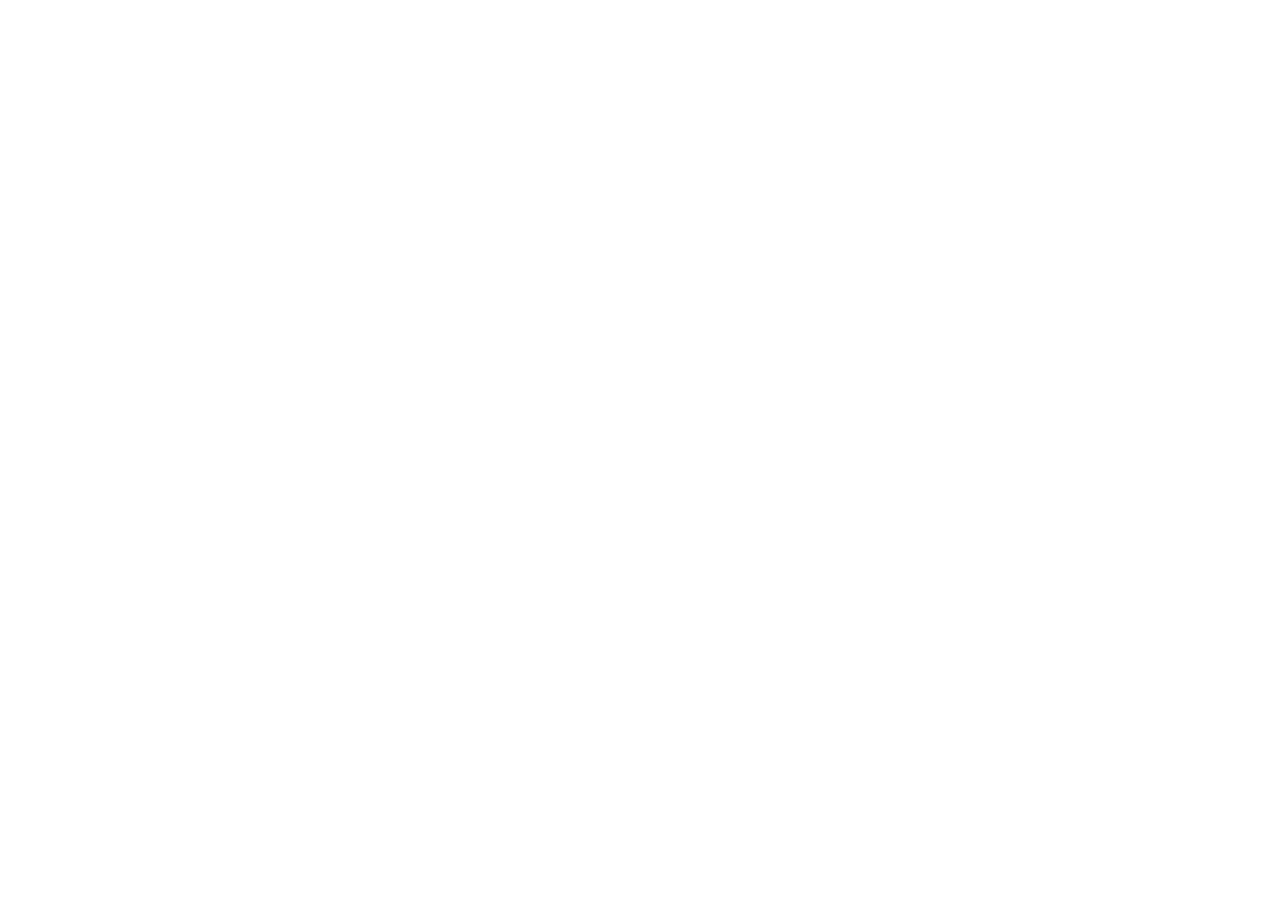
==== impostor.html @ 2663fc35 "feat:Add localStorage functionality for players, impostorCount, and gameMode" ====
<!doctype html>
<html lang="en">
  <head>
    <meta charset="UTF-8" />
    <meta name="viewport" content="width=device-width, initial-scale=1.0" />
    <title>Impostor: Harul Edition</title>
  </head>
  <body>
    <script type="module" src="./scripts/players.js"></script>
    <script type="module" src="./scripts/impostors.js"></script>
    <script type="module" src="./scripts/game-mode.js"></script>
    <script type="module" src="./scripts/main.js"></script>
  </body>
</html>
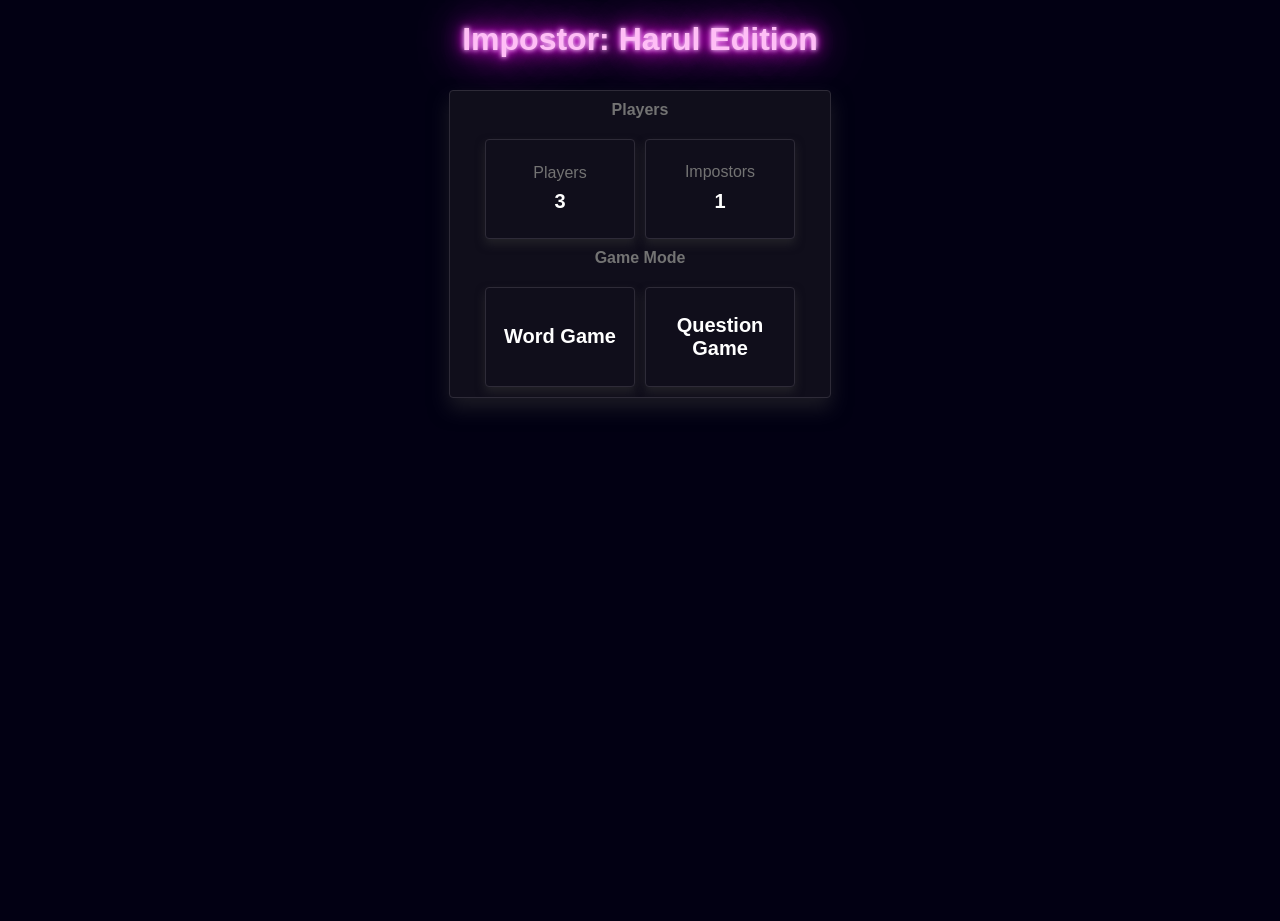
==== commit 31895b5b: "feat:Began work on CSS and HTML" ====
--- a/impostor.html
+++ b/impostor.html
@@ -4,11 +4,46 @@
     <meta charset="UTF-8" />
     <meta name="viewport" content="width=device-width, initial-scale=1.0" />
     <title>Impostor: Harul Edition</title>
+
+    <!-- Import CSS. -->
+    <link rel="stylesheet" href="styles/shared/general.css" />
+    <link rel="stylesheet" href="styles/pages/impostor.css" />
   </head>
   <body>
-    <script type="module" src="./scripts/players.js"></script>
-    <script type="module" src="./scripts/impostors.js"></script>
-    <script type="module" src="./scripts/game-mode.js"></script>
+    <h1>Impostor: Harul Edition</h1>
+    <main>
+      <div class="container">
+        <h2>Players</h2>
+        <div class="settings-btn-container">
+          <button id="players-btn" class="settings-btn">
+            <span class="top-text">Players</span>
+            <span class="bottom-text">3</span>
+          </button>
+          <button id="impostors-btn" class="settings-btn">
+            <span class="top-text">Impostors</span>
+            <input
+              type="number"
+              class="bottom-text input-field"
+              value="1"
+              min="1"
+              max="3"
+            />
+          </button>
+        </div>
+        <h2>Game Mode</h2>
+        <div class="settings-btn-container">
+          <button id="word" class="settings-btn">
+            <span class="bottom-text selected">Word Game</span>
+          </button>
+          <button id="question" class="settings-btn">
+            <span class="bottom-text">Question Game</span>
+          </button>
+        </div>
+      </div>
+    </main>
+    <script type="module" src="./data/players.js"></script>
+    <script type="module" src="./data/impostors.js"></script>
+    <script type="module" src="./data/game-mode.js"></script>
     <script type="module" src="./scripts/main.js"></script>
   </body>
 </html>
--- a/styles/shared/general.css
+++ b/styles/shared/general.css
@@ -0,0 +1,91 @@
+:root {
+    --bg-color: rgb(2, 0, 19);;
+    --container-bg: rgb(16, 14, 27);
+    --container-border: rgb(46, 43, 56);
+    --container-hover: rgb(18, 16, 30);
+    --primary-pink: #ffbef6;
+    --pink-shadow: #ff00ff;
+    --text-main: white;
+    --text-muted: rgb(115, 115, 115);
+    --box-shadow: 0 10px 20px rgba(54, 54, 54, 0.5); 
+    --btn-shadow: 0 5px 10px rgba(54, 54, 54, 0.5);
+}
+
+::-webkit-scrollbar {
+    width: 12px;
+}
+
+::-webkit-scrollbar-track {
+    background: var(--bg-color);
+}
+
+::-webkit-scrollbar-thumb {
+    background-color: var(--container-border);
+    border-radius: 20px;
+    border: 3px solid var(--container-bg);
+}
+
+::-webkit-scrollbar-thumb:hover {
+    background-color: rgb(66, 63, 76);
+}
+
+html {
+    scrollbar-width: thin;
+    scrollbar-color: var(--container-border) var(--container-bg);
+    color-scheme: dark; 
+}
+
+body {
+    margin: 0;
+    padding: 0;
+    min-height: 100vh;
+
+    font-family: 'Segoe UI', Tahoma, Geneva, Verdana, sans-serif;
+
+    background-color: var(--bg-color);
+    color: var(--text-main);
+}
+
+h1 {
+    /*Text*/
+    font-family: Arial, sans-serif;
+    text-align: center;
+
+    /*Visual*/
+    color: var(--primary-pink);
+    text-shadow: 
+    0 0 5px #fff, 
+    0 0 10px var(--pink-shadow), 
+    0 0 20px var(--pink-shadow), 
+    0 0 40px var(--pink-shadow), 
+    0 0 80px var(--pink-shadow);
+}
+
+.h1-fade {
+    /*Animation*/
+    animation: slideUpFade .25s ease-out forwards;
+}
+
+@keyframes slideUpFade {
+  0% {
+    opacity: 1;
+    transform: translateY(0);
+  }
+  100% {
+    opacity: 0;
+    transform: translateY(-50px);
+  }
+}
+
+main {
+    display: flex;
+    flex-direction: column;
+    align-items: center;
+    gap: 20px;
+}
+
+h2 {
+    margin: 0;
+    color: var(--text-muted);
+    font-size: 16px;
+}
--- a/styles/pages/impostor.css
+++ b/styles/pages/impostor.css
@@ -0,0 +1,87 @@
+.container {
+    display: flex;
+    flex-direction: column;
+    align-items: center;
+    overflow-y: auto;
+    width: 90%;
+    max-width: 360px;
+    margin: 10px auto;
+    padding-top: 10px;
+    padding-left: 10px;
+    padding-right: 10px;
+
+    color:var(--text-muted);
+    font-weight: bold;
+
+    background-color: var(--container-bg);
+    border: 1px solid var(--container-border);
+    border-radius: 4px;
+
+    box-shadow: var(--box-shadow);
+}
+
+.settings-btn-container { /* NEEDS TO BE UPDATED TO BEGIN NEW ROW AFTER MORE THAN 2 BUTTONS! */
+    display: flex;
+    justify-content: center;
+
+    gap: 10px;
+    margin-top: 10px;
+
+    padding-top: 10px;
+    padding-bottom: 10px;
+}
+
+.settings-btn {
+    display: flex;
+    flex-direction: column;
+    align-items: center;
+    justify-content: center;
+    width: 150px;
+    height: 100px;
+
+    background-color: var(--container-bg);
+    color: white;
+    border: 1px solid var(--container-border);
+    border-radius: 4px;
+    box-shadow: var(--btn-shadow);
+    
+    transition: background-color .15s
+}
+
+.settings-btn:hover {
+    background-color: var(--container-hover);
+}
+
+.top-text {
+    margin-bottom: 8px;
+
+    font-size: 16px;
+    color: var(--text-muted);
+}
+
+.bottom-text {
+    color: var(--text-main);
+    font-size: 20px;
+    font-weight: bold;
+}
+
+.input-field {
+  background: transparent;
+  border: none;
+  color: white;
+  text-align: center;
+  width: 100%;
+  font-family: inherit;
+  font-size: 20px; /* Match .bottom-text font size */
+  font-weight: bold;
+  outline: none;
+  cursor: pointer;
+
+  pointer-events: none;
+}
+
+.input-field::-webkit-inner-spin-button,
+.input-field::-webkit-outer-spin-button {
+  -webkit-appearance: none;
+  margin: 0;
+}
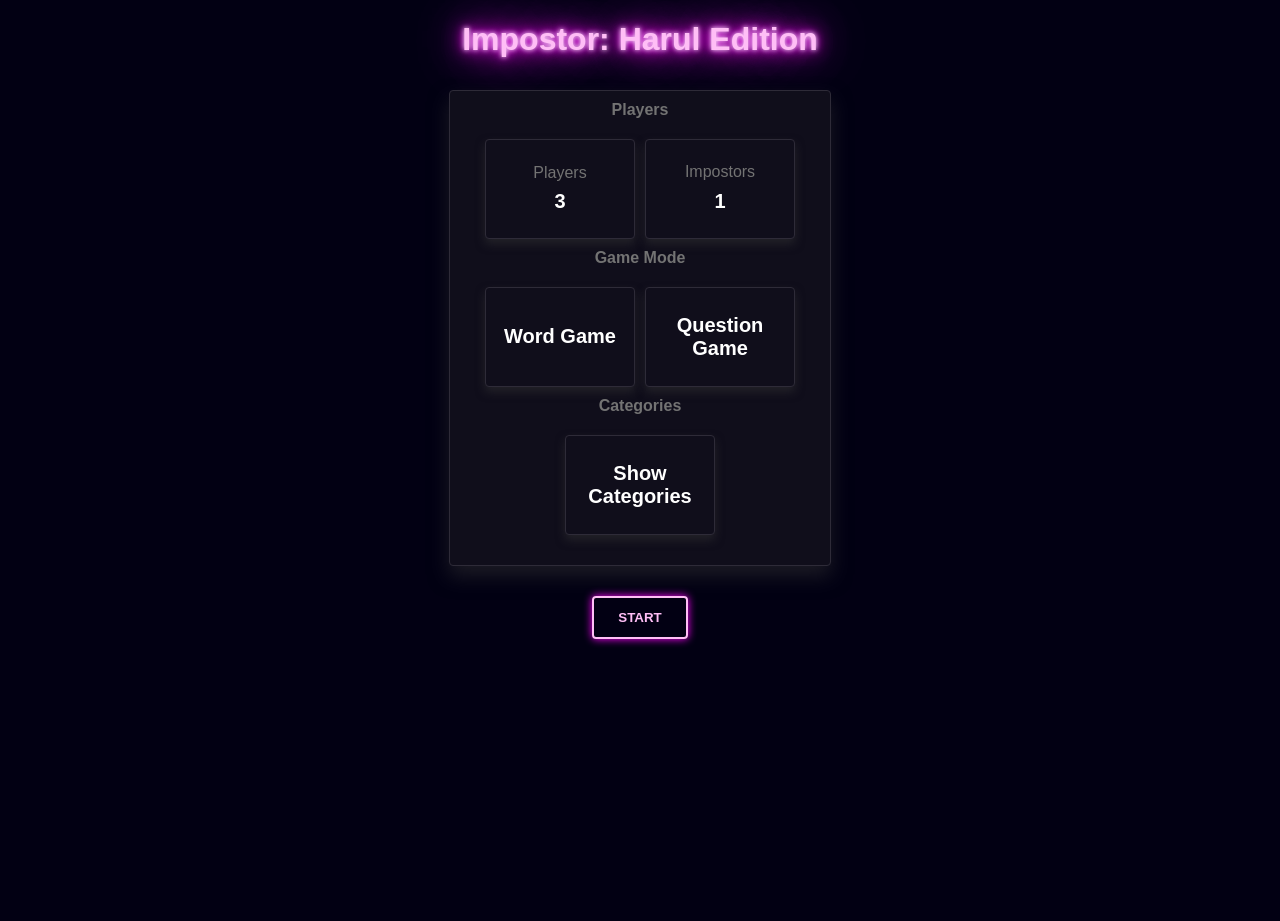
==== commit eb0820fd: "feat:add player tab with functional player adding and deleting. need to add functional name changing" ====
--- a/impostor.html
+++ b/impostor.html
@@ -12,7 +12,7 @@
   <body>
     <h1>Impostor: Harul Edition</h1>
     <main>
-      <div class="container">
+      <div id="settings" class="container">
         <h2>Players</h2>
         <div class="settings-btn-container">
           <button id="players-btn" class="settings-btn">
@@ -32,13 +32,22 @@
         </div>
         <h2>Game Mode</h2>
         <div class="settings-btn-container">
-          <button id="word" class="settings-btn">
+          <button id="word-btn" class="settings-btn">
             <span class="bottom-text selected">Word Game</span>
           </button>
-          <button id="question" class="settings-btn">
+          <button id="question-btn" class="settings-btn">
             <span class="bottom-text">Question Game</span>
           </button>
         </div>
+        <h2>Categories</h2>
+        <div class="settings-btn-container">
+          <button id="categories-btn" class="settings-btn">
+            <span class="bottom-text selected">Show Categories</span>
+          </button>
+        </div>
+      </div>
+      <div id="footer">
+        <button id="start-btn" class="pink-btn">Start</button>
       </div>
     </main>
     <script type="module" src="./data/players.js"></script>
--- a/styles/pages/impostor.css
+++ b/styles/pages/impostor.css
@@ -9,6 +9,7 @@
     padding-top: 10px;
     padding-left: 10px;
     padding-right: 10px;
+    padding-bottom: 20px;
 
     color:var(--text-muted);
     font-weight: bold;
@@ -66,22 +67,113 @@
 }
 
 .input-field {
-  background: transparent;
-  border: none;
-  color: white;
-  text-align: center;
-  width: 100%;
-  font-family: inherit;
-  font-size: 20px; /* Match .bottom-text font size */
-  font-weight: bold;
-  outline: none;
-  cursor: pointer;
+    background: transparent;
+    border: none;
+    color: white;
+    text-align: center;
+    width: 100%;
+    font-family: inherit;
+    font-size: 20px; /* Match .bottom-text font size */
+    font-weight: bold;
+    outline: none;
+    cursor: pointer;
 
-  pointer-events: none;
+    pointer-events: none;
 }
 
 .input-field::-webkit-inner-spin-button,
 .input-field::-webkit-outer-spin-button {
-  -webkit-appearance: none;
-  margin: 0;
+    -webkit-appearance: none;
+    margin: 0;
+}
+
+.players-list {
+    list-style: none;
+    padding: 0;
+    margin: 20px 0;
+    /* Stretch children to fill the container width */
+    width: 100%;
+    display: flex;
+    flex-direction: column;
+    align-items: stretch;
+    gap: 10px;
+}
+
+.player-name {
+  /* Structure */
+    display: flex;
+    justify-content: space-between; /* Pushes name left, X right */
+    align-items: center;            /* Keeps them vertically centered */
+    text-align: left; 
+    
+    padding: 15px;
+    text-align: center;
+
+    /* Visual - matching your .settings-btn and .container style */
+    background-color: var(--container-bg);
+    color: white;
+    border: 1px solid var(--container-border);
+    border-radius: 4px;
+
+    box-shadow: 0 5px 10px rgba(54, 54, 54, 0.5);
+
+    /* Text */
+    font-size: 18px;
+    transition: all 0.15s ease;
+}
+
+.player-name:hover {
+    background-color: var(--container-hover);
+}
+
+.delete {
+    cursor: pointer;
+    padding-left: 10px;
+}
+
+.add-player-btn {
+    width: 100%;
+}
+
+.pink-btn {
+    /*Structure*/
+    padding: 12px 24px;
+
+    /*Text*/
+    font-weight: bold;
+    text-transform: uppercase;
+
+    /*Visual*/
+    background-color: transparent;
+    color: #ffbef6; 
+    border: 2px solid #ffbef6;
+    border-radius: 4px;
+    box-shadow: 0 0 8px #ff00ff;
+
+    /*Animation*/
+    transition: all 0.3s ease;
+    cursor: pointer;
+}
+
+.pink-btn:hover {
+    /*Visual*/
+    background-color: #ffbef6; 
+    color: #100e1b;
+    box-shadow: 0 0 20px #ff00ff, 0 0 40px #ff00ff;
+
+    /*Animation*/
+    transform: translateY(-2px);
+}
+
+.pink-btn:active {
+    /*Visual*/
+    box-shadow: 0 0 10px #ff00ff;
+
+    /*Animation*/
+    transform: translateY(1px);
+}
+
+.pink-btn text {
+    /*Visual*/
+    color: #ffbef6;
 }
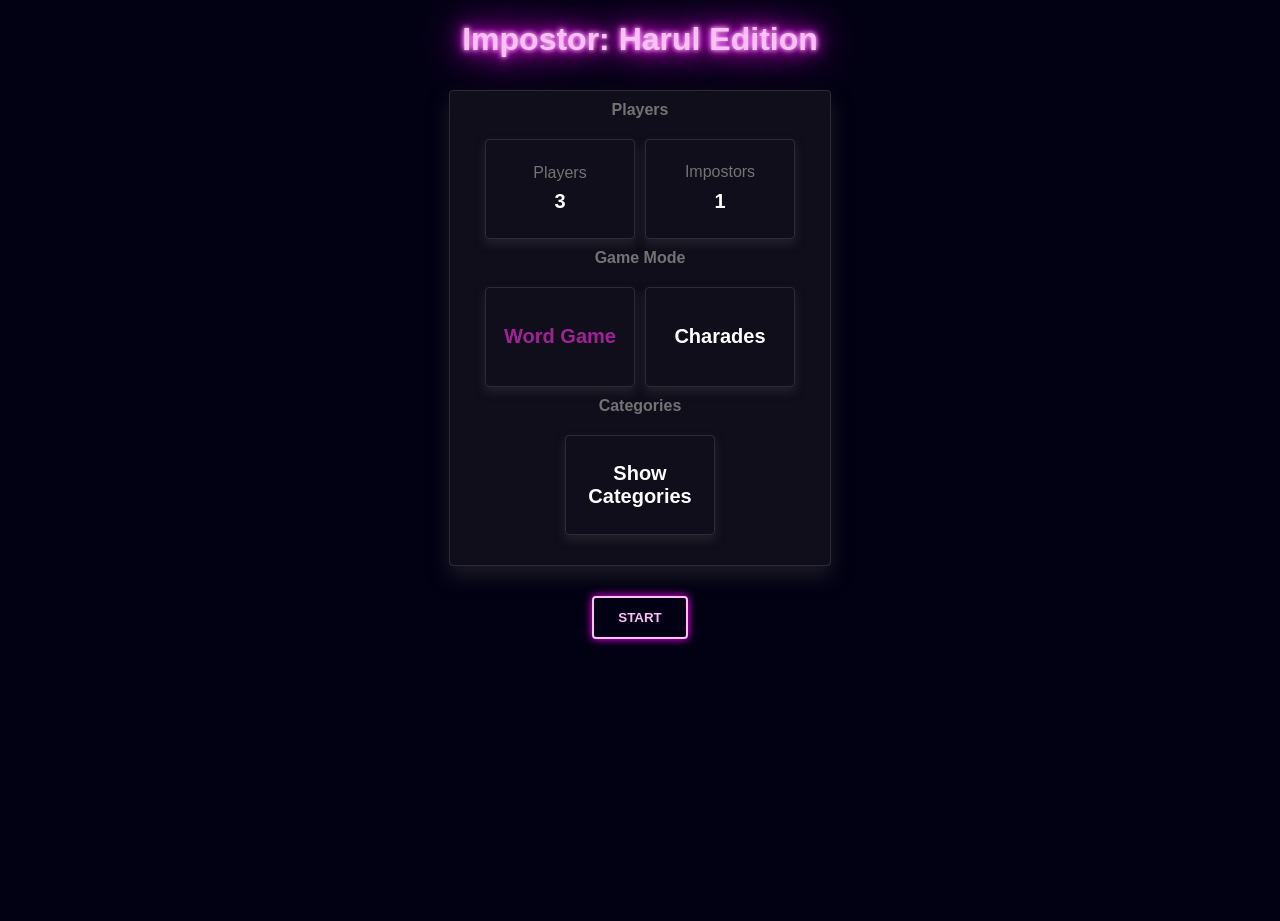
==== commit 1342cd53: "feat:make game mode select functional." ====
--- a/impostor.html
+++ b/impostor.html
@@ -33,16 +33,16 @@
         <h2>Game Mode</h2>
         <div class="settings-btn-container">
           <button id="word-btn" class="settings-btn">
-            <span class="bottom-text selected">Word Game</span>
+            <span class="bottom-text">Word Game</span>
           </button>
-          <button id="question-btn" class="settings-btn">
-            <span class="bottom-text">Question Game</span>
+          <button id="charades-btn" class="settings-btn">
+            <span class="bottom-text">Charades</span>
           </button>
         </div>
         <h2>Categories</h2>
         <div class="settings-btn-container">
           <button id="categories-btn" class="settings-btn">
-            <span class="bottom-text selected">Show Categories</span>
+            <span class="bottom-text">Show Categories</span>
           </button>
         </div>
       </div>
@@ -53,6 +53,7 @@
     <script type="module" src="./data/players.js"></script>
     <script type="module" src="./data/impostors.js"></script>
     <script type="module" src="./data/game-mode.js"></script>
+    <script type="module" src="./data/categories.js"></script>
     <script type="module" src="./scripts/main.js"></script>
   </body>
 </html>
--- a/styles/shared/general.css
+++ b/styles/shared/general.css
@@ -9,6 +9,7 @@
     --text-muted: rgb(115, 115, 115);
     --box-shadow: 0 10px 20px rgba(54, 54, 54, 0.5); 
     --btn-shadow: 0 5px 10px rgba(54, 54, 54, 0.5);
+    --selected: rgb(160, 35, 149)
 }
 
 ::-webkit-scrollbar {
--- a/styles/pages/impostor.css
+++ b/styles/pages/impostor.css
@@ -135,6 +135,10 @@
     width: 100%;
 }
 
+.settings-btn.selected .bottom-text {
+    color: var(--selected);
+}
+
 .pink-btn {
     /*Structure*/
     padding: 12px 24px;
